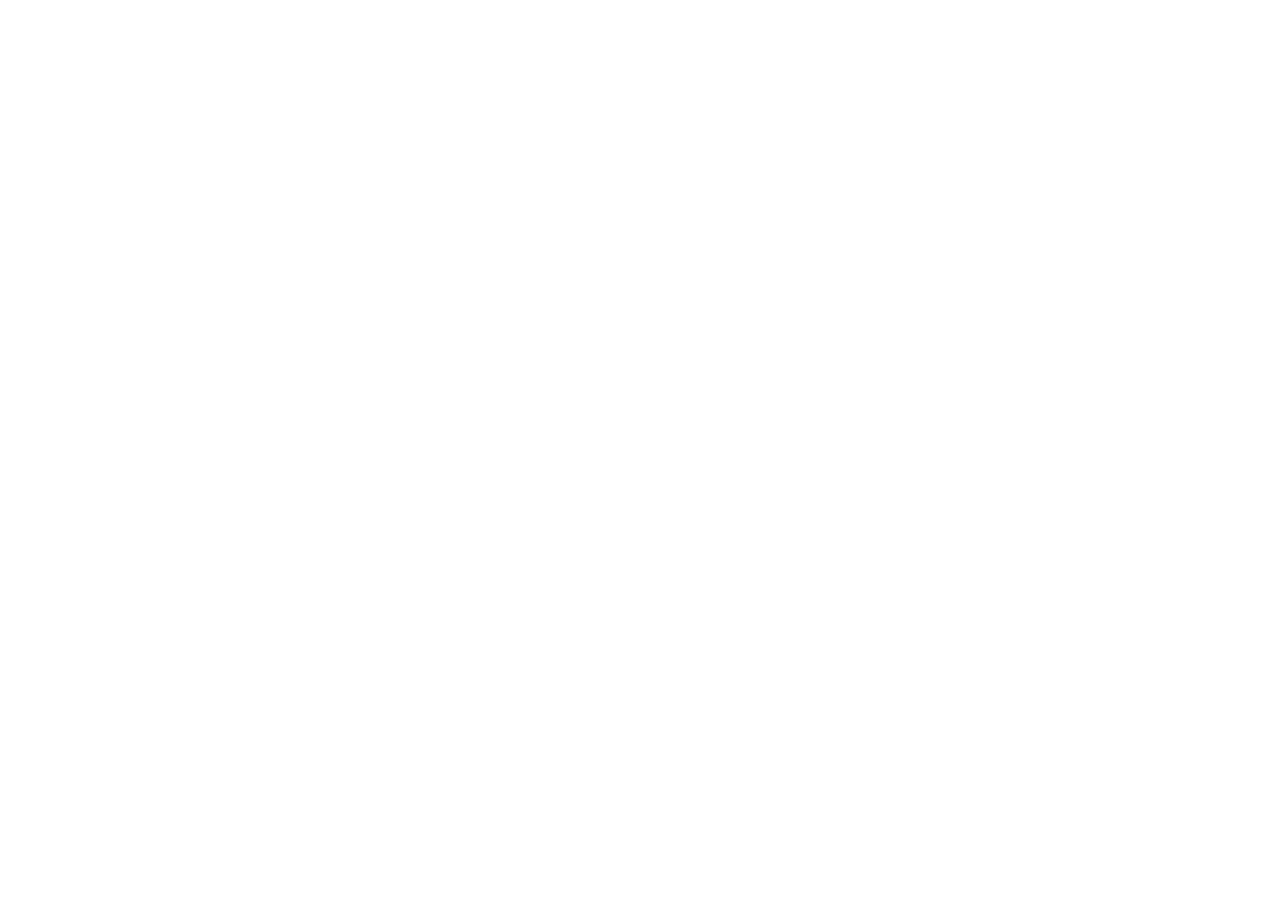
==== index.html @ f36dfcd9 "some working code" ====
<!DOCTYPE html>

<html>

<head>
	<title>Hangman</title>
 <link href="assets/css/reset.css" rel="stylesheet">

</head>
<body>

</body>

<script src="assets/javascript/game.js" type="text/javascript"> </script>

</html>
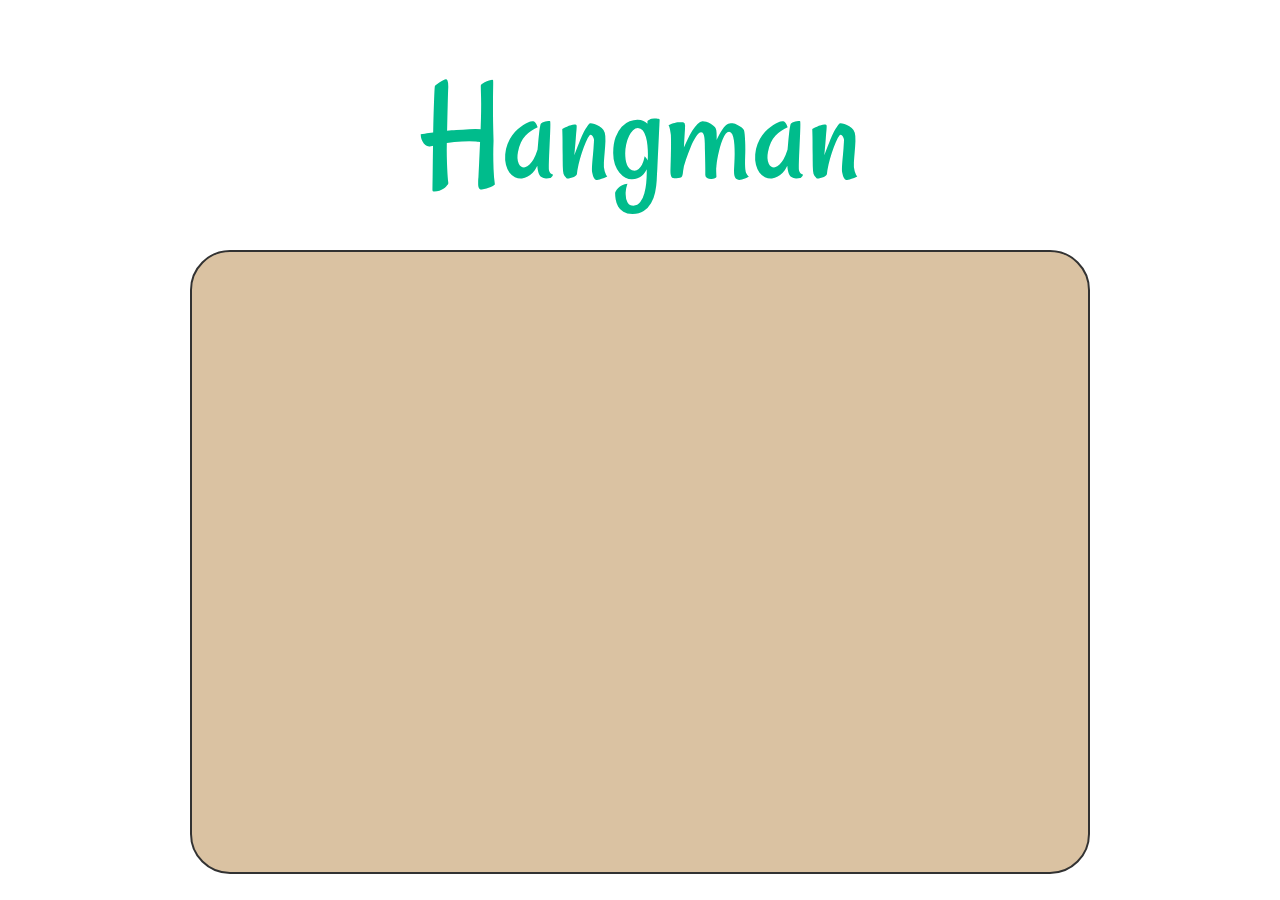
==== commit c64dec17: "added styling to fell better" ====
--- a/index.html
+++ b/index.html
@@ -5,10 +5,20 @@
 <head>
 	<title>Hangman</title>
  <link href="assets/css/reset.css" rel="stylesheet">
+<link href='https://fonts.googleapis.com/css?family=Rancho' rel='stylesheet' type='text/css'>
+<link href="assets/css/style.css" rel="stylesheet">
 
 </head>
 <body>
+<h1> Hangman </h1>
 
+ <div class="wrapper">
+
+
+	<div id="game">
+	</div>
+
+</div>
 </body>
 
 <script src="assets/javascript/game.js" type="text/javascript"> </script>
--- a/assets/css/style.css
+++ b/assets/css/style.css
@@ -0,0 +1,31 @@
+
+body {
+	background: url("https://raw.githubusercontent.com/amr08/Portfolio/master/assets/img/beautiful-beach-wide-hd-wallpaper-for-desktop-background-download-beach-images-free.jpg");
+	background-repeat: no-repeat;
+	background: cover;
+	background-attachment: fixed;
+}
+.wrapper {
+	border: 2px solid black;
+	width: 70%;
+	margin: 0 auto;
+	margin-top: 40px;
+	height: 600px; /*dont forget to delete*/
+	padding-top:20px;
+	background-color: tan;
+	border-radius: 40px;
+	opacity: .8;
+
+
+}
+
+h1 {
+	font-family: "rancho";
+	color: #00bc8c;
+	font-size: 150px;
+	text-align: center;
+	margin: 0 auto;
+	margin-top:60px;
+	margin-bottom: 40px;
+
+}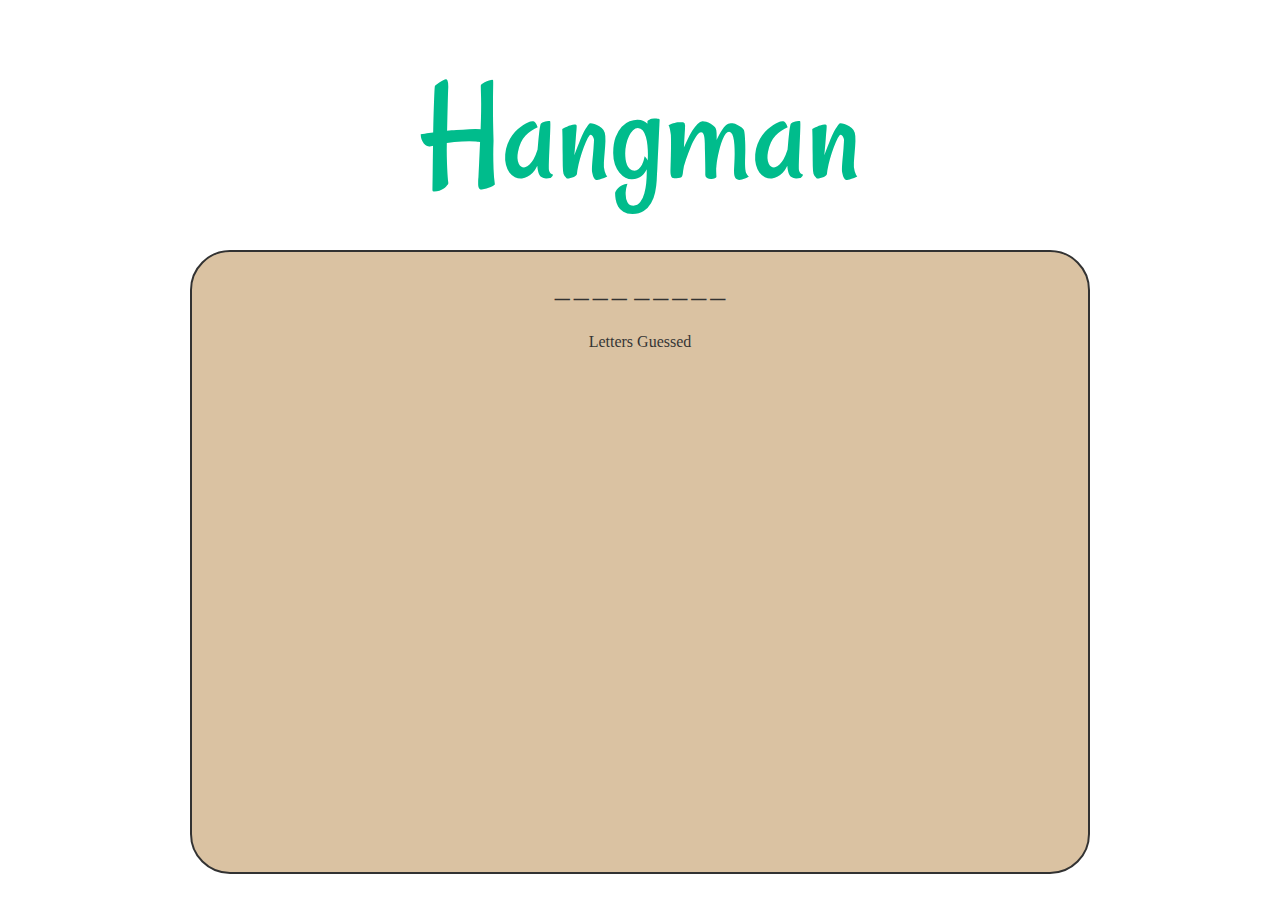
==== commit 7b98637e: "jesus christ..." ====
--- a/index.html
+++ b/index.html
@@ -14,8 +14,32 @@
 
  <div class="wrapper">
 
+	<ul> 
+		 <li id="b">_</li>
+		 <li id="e"> _</li>
+		 <li id="a"> _</li>
+ 		 <li id="c">_ </li>
+ 		 <li id="h"> _</li>
+ 		 <li id="secondb"> _</li>
+		 <li id="o"> _</li>
+ 		 <li id="y"> _</li>
+ 		 <li id="s"> _</li>
 
-	<div id="game">
+    </ul>
+
+<br><br>
+    <h2> Letters Guessed</h2>
+
+
+	<div id="lettersGuessed">
+	</div>
+	<br><br>
+
+	<div id= "game">
+	</div>
+	<br> <br>
+
+	<div id="guessesLeft">
 	</div>
 
 </div>
--- a/assets/css/style.css
+++ b/assets/css/style.css
@@ -15,6 +15,7 @@
 	background-color: tan;
 	border-radius: 40px;
 	opacity: .8;
+	text-align: center;
 
 
 }
@@ -28,4 +29,10 @@
 	margin-top:60px;
 	margin-bottom: 40px;
 
+}
+
+ul li{
+	display: inline;
+	text-align: center;
+	font-size: 30px;
 }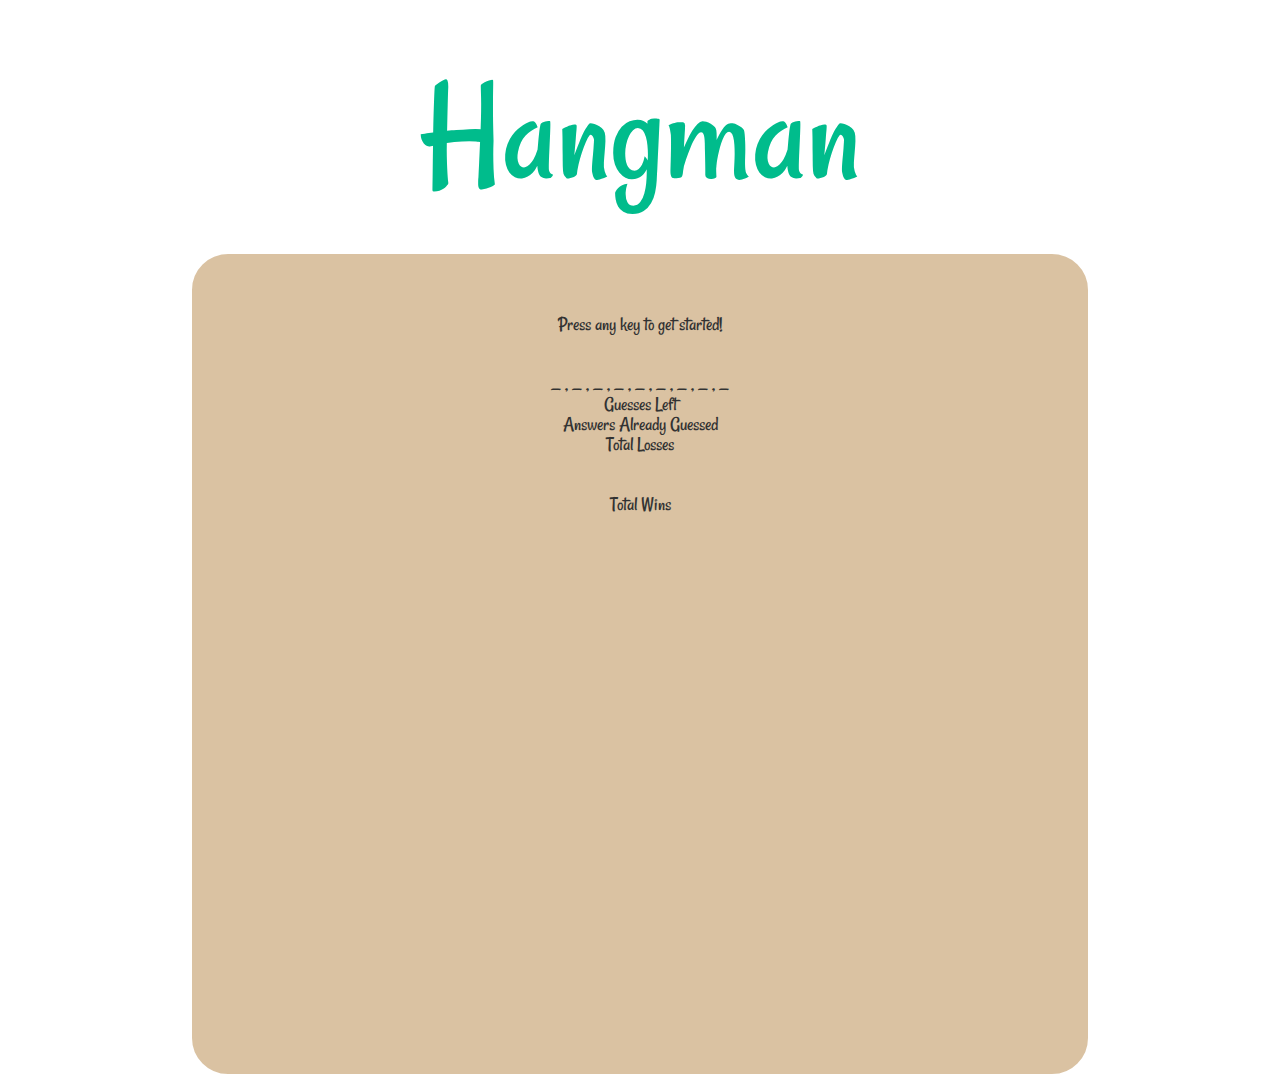
==== commit b233914e: "all new code" ====
--- a/index.html
+++ b/index.html
@@ -13,33 +13,42 @@
 <h1> Hangman </h1>
 
  <div class="wrapper">
+ <br><br>
 
-	<ul> 
-		 <li id="b">_</li>
-		 <li id="e"> _</li>
-		 <li id="a"> _</li>
- 		 <li id="c">_ </li>
- 		 <li id="h"> _</li>
- 		 <li id="secondb"> _</li>
-		 <li id="o"> _</li>
- 		 <li id="y"> _</li>
- 		 <li id="s"> _</li>
+ <h2> Press any key to get started! </h2>
+ <br>
+ <br>
+ <div id ="secretAnswer">
+ </div>
 
-    </ul>
+<h2> Guesses Left </h2>
+ <div id ="guessesLeft">
+ </div>
 
-<br><br>
-    <h2> Letters Guessed</h2>
+<h2> Answers Already Guessed </h2>
+ <div id="answersGuessed">
+ </div>
 
 
-	<div id="lettersGuessed">
+ 
+<h2> Total Losses </h2>
+
+	<div id="losses">
 	</div>
 	<br><br>
 
+<h2> Total Wins </h2>
 	<div id= "game">
 	</div>
 	<br> <br>
 
 	<div id="guessesLeft">
+	</div>
+
+	<div id="audio">
+	</div>
+
+	<div id="picture">
 	</div>
 
 </div>
--- a/assets/css/style.css
+++ b/assets/css/style.css
@@ -4,13 +4,15 @@
 	background-repeat: no-repeat;
 	background: cover;
 	background-attachment: fixed;
+	font-family: "rancho";
+	font-size: 20px;
 }
 .wrapper {
-	border: 2px solid black;
+	border: 4px solid white;
 	width: 70%;
 	margin: 0 auto;
 	margin-top: 40px;
-	height: 600px; /*dont forget to delete*/
+	height: 800px; 
 	padding-top:20px;
 	background-color: tan;
 	border-radius: 40px;
@@ -18,10 +20,10 @@
 	text-align: center;
 
 
+
 }
 
 h1 {
-	font-family: "rancho";
 	color: #00bc8c;
 	font-size: 150px;
 	text-align: center;
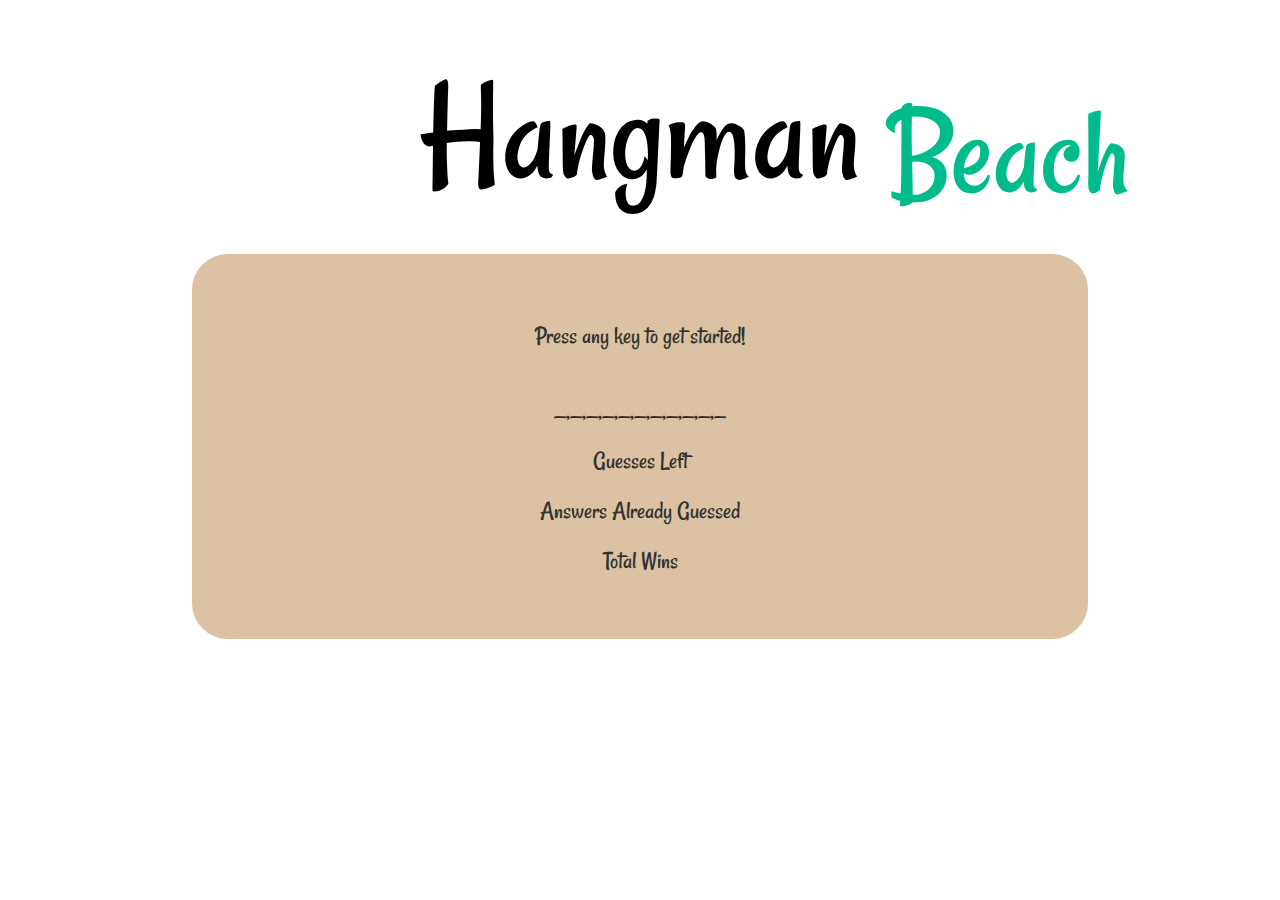
==== commit 687bc909: "picture" ====
--- a/index.html
+++ b/index.html
@@ -4,46 +4,52 @@
 
 <head>
 	<title>Hangman</title>
- <link href="assets/css/reset.css" rel="stylesheet">
-<link href='https://fonts.googleapis.com/css?family=Rancho' rel='stylesheet' type='text/css'>
-<link href="assets/css/style.css" rel="stylesheet">
+ 		<link href="assets/css/reset.css" rel="stylesheet">
+		<link href='https://fonts.googleapis.com/css?family=Rancho' rel='stylesheet' type='text/css'>
+		<link href="assets/css/style.css" rel="stylesheet">
+		<link rel="stylesheet" href="assets/css/animate copy.css">
 
 </head>
-<body>
-<h1> Hangman </h1>
-
- <div class="wrapper">
- <br><br>
-
- <h2> Press any key to get started! </h2>
- <br>
- <br>
- <div id ="secretAnswer">
- </div>
-
-<h2> Guesses Left </h2>
- <div id ="guessesLeft">
- </div>
-
-<h2> Answers Already Guessed </h2>
- <div id="answersGuessed">
- </div>
 
 
- 
-<h2> Total Losses </h2>
+<body>
+	<h1> Hangman </h1>
+	<h3 class= "animated hinge">Beach </h3>
+
+ 	<div class="wrapper">
+		<br><br>
+
+<h2 class= "animated zoomIn"> Press any key to get started! </h2>
+
+ 		<br><br>
+
+ 	<div id ="secretAnswer">
+  	</div>
+		<br>
+
+ 	<div id="revealAnswer">
+ 	</div>
+
+<h2 class= "animated zoomIn"> Guesses Left </h2>
+
+ 	<div id ="guessesLeft">
+ 	</div>
+		<br>
+
+<h2 class= "animated zoomIn"> Answers Already Guessed </h2>
+
+ 	<div id="answersGuessed">
+ 	</div>
+		<br>
 
 	<div id="losses">
 	</div>
-	<br><br>
+		
 
-<h2> Total Wins </h2>
+<h2 class= "animated zoomIn"> Total Wins </h2>
 	<div id= "game">
 	</div>
-	<br> <br>
-
-	<div id="guessesLeft">
-	</div>
+		<br> 
 
 	<div id="audio">
 	</div>
--- a/assets/css/style.css
+++ b/assets/css/style.css
@@ -1,30 +1,32 @@
 
 body {
-	background: url("https://raw.githubusercontent.com/amr08/Portfolio/master/assets/img/beautiful-beach-wide-hd-wallpaper-for-desktop-background-download-beach-images-free.jpg");
+	background: url("http://feelgrafix.com/data_images/out/2/746083-beach-waves.jpg");
 	background-repeat: no-repeat;
-	background: cover;
+	background-size: cover;
 	background-attachment: fixed;
 	font-family: "rancho";
-	font-size: 20px;
+	font-size: 25px;
+
 }
+
 .wrapper {
 	border: 4px solid white;
 	width: 70%;
 	margin: 0 auto;
 	margin-top: 40px;
-	height: 800px; 
+	margin-bottom: 40px;
+	height: 100%; 
 	padding-top:20px;
 	background-color: tan;
 	border-radius: 40px;
 	opacity: .8;
 	text-align: center;
-
-
+	padding-bottom: 40px;
 
 }
 
 h1 {
-	color: #00bc8c;
+	color: black;
 	font-size: 150px;
 	text-align: center;
 	margin: 0 auto;
@@ -33,8 +35,28 @@
 
 }
 
+h3 {
+	color: #00bc8c;
+	font-size: 130px;
+	
+	float: right;
+	margin-top: -160px;
+	margin-right: 150px;
+
+
+}
+
 ul li{
 	display: inline;
 	text-align: center;
 	font-size: 30px;
-}+
+}
+
+img {
+	height: 50%;
+	width: 50%;
+
+}
+
+
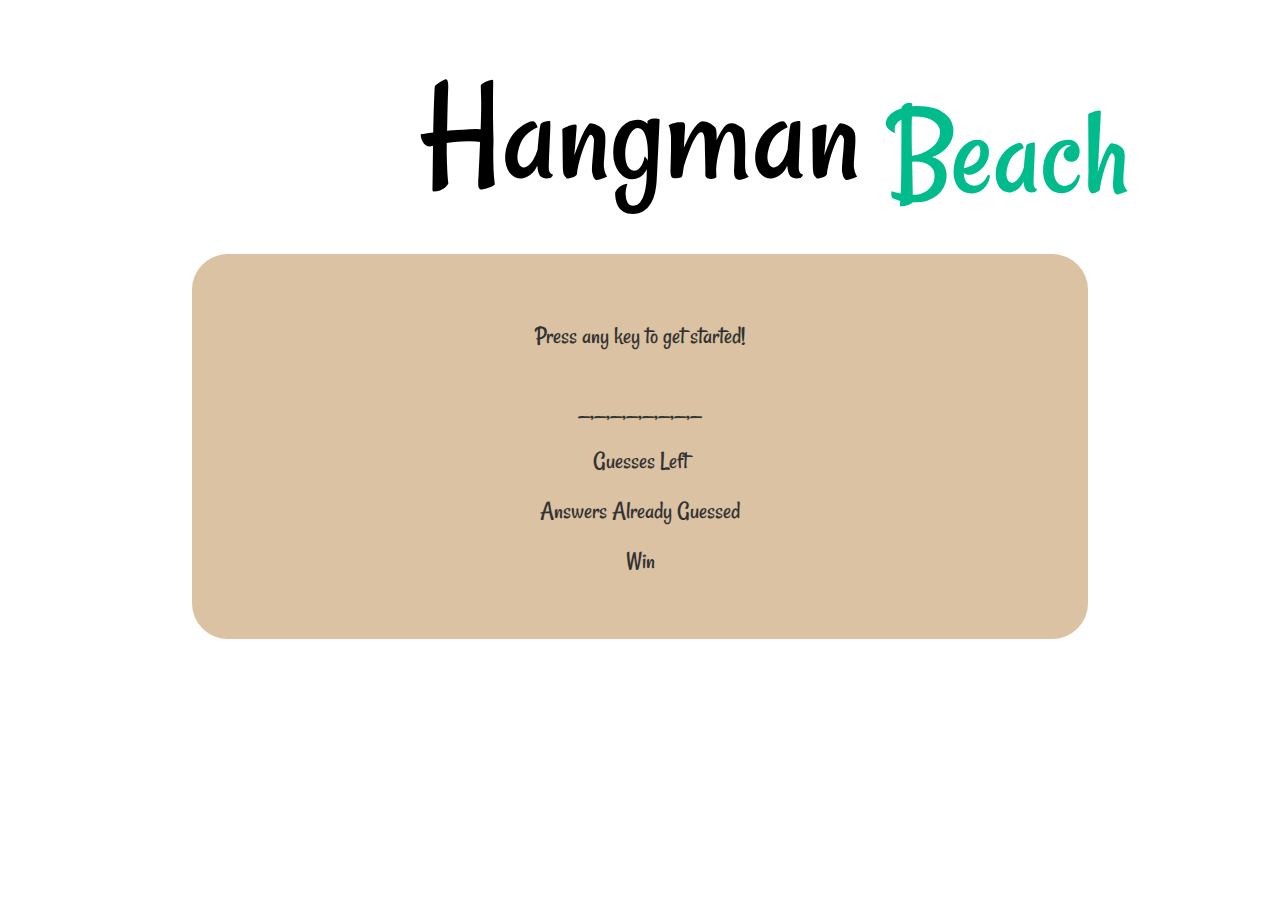
==== commit d96ca859: "final push" ====
--- a/index.html
+++ b/index.html
@@ -46,7 +46,7 @@
 	</div>
 		
 
-<h2 class= "animated zoomIn"> Total Wins </h2>
+<h2 class= "animated zoomIn"> Win </h2>
 	<div id= "game">
 	</div>
 		<br> 
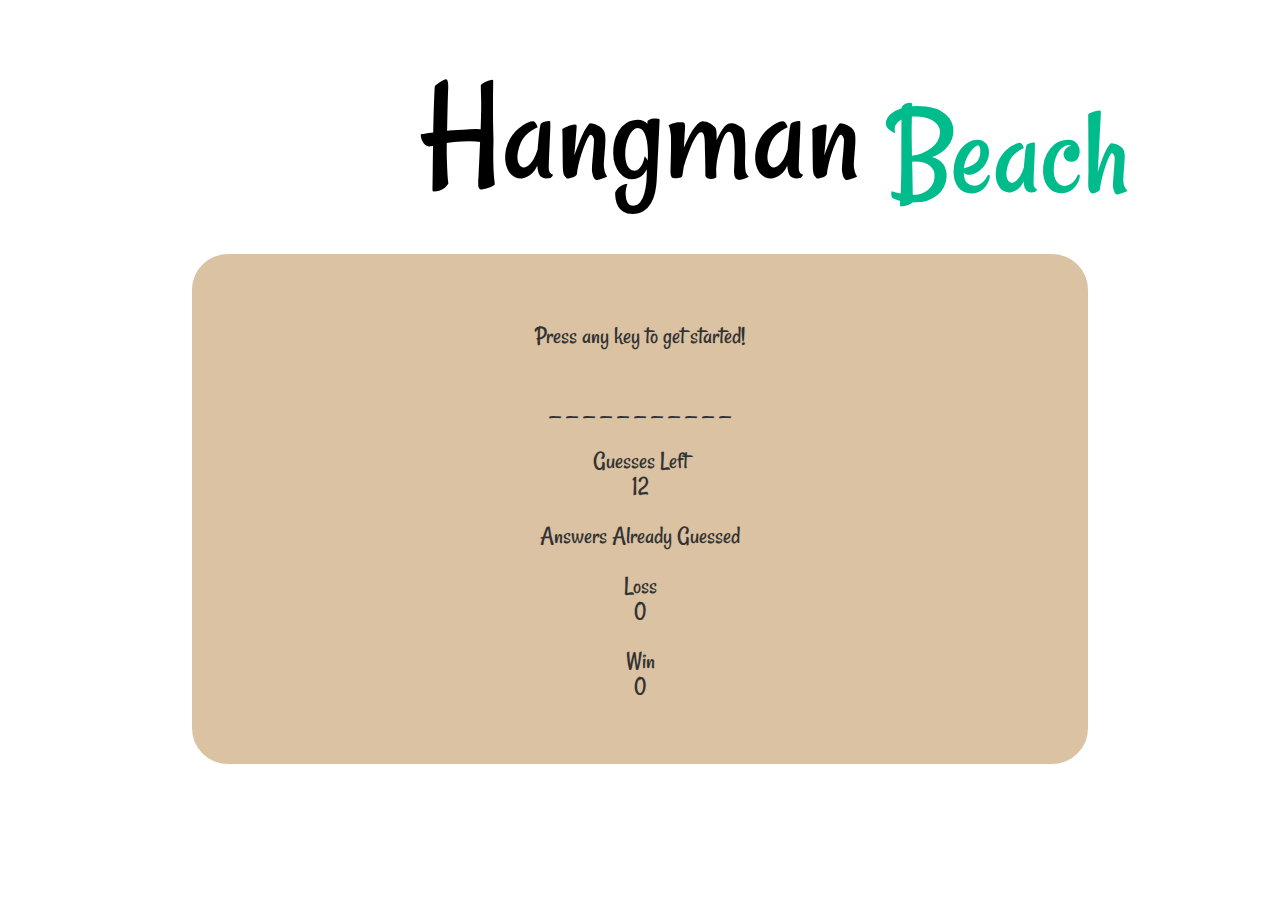
==== commit 147ad1d1: "indentation" ====
--- a/index.html
+++ b/index.html
@@ -11,55 +11,56 @@
 
 </head>
 
+<body>
 
-<body>
 	<h1> Hangman </h1>
-	<h3 class= "animated hinge">Beach </h3>
+
+		<h3 class= "animated hinge">Beach </h3>
 
  	<div class="wrapper">
-		<br><br>
+			<br><br>
 
-<h2 class= "animated zoomIn"> Press any key to get started! </h2>
+		<h2 class= "animated zoomIn"> Press any key to get started! </h2>
 
- 		<br><br>
+ 			<br><br>
+<!--displaying bars -->
+ 		<div id ="secretAnswer">
+  		</div>
 
- 	<div id ="secretAnswer">
-  	</div>
 		<br>
 
- 	<div id="revealAnswer">
- 	</div>
+		<h2 class= "animated zoomIn"> Guesses Left </h2>
 
-<h2 class= "animated zoomIn"> Guesses Left </h2>
+ 			<div id ="guessesLeft">
+ 			</div>
+			<br>
 
- 	<div id ="guessesLeft">
- 	</div>
-		<br>
+		<h2 class= "animated zoomIn"> Answers Already Guessed </h2>
 
-<h2 class= "animated zoomIn"> Answers Already Guessed </h2>
+ 			<div id="answersGuessed">
+ 			</div>
+			<br>
 
- 	<div id="answersGuessed">
- 	</div>
-		<br>
+		<h2 class= "animated zoomIn"> Loss </h2>
+			<div id="losses">
+ 			</div>
+			<br>
+		
+		<h2 class= "animated zoomIn"> Win </h2>
+			<div id= "game">
+			</div>
+			<br> 
 
-	<div id="losses">
-	</div>
-		
+		<div id="audio">
+		</div>
 
-<h2 class= "animated zoomIn"> Win </h2>
-	<div id= "game">
-	</div>
-		<br> 
+		<div id="picture">
+		</div>
 
-	<div id="audio">
 	</div>
 
-	<div id="picture">
-	</div>
-
-</div>
+<script src="assets/javascript/game.js" type="text/javascript"> </script>
 </body>
 
-<script src="assets/javascript/game.js" type="text/javascript"> </script>
 
 </html>